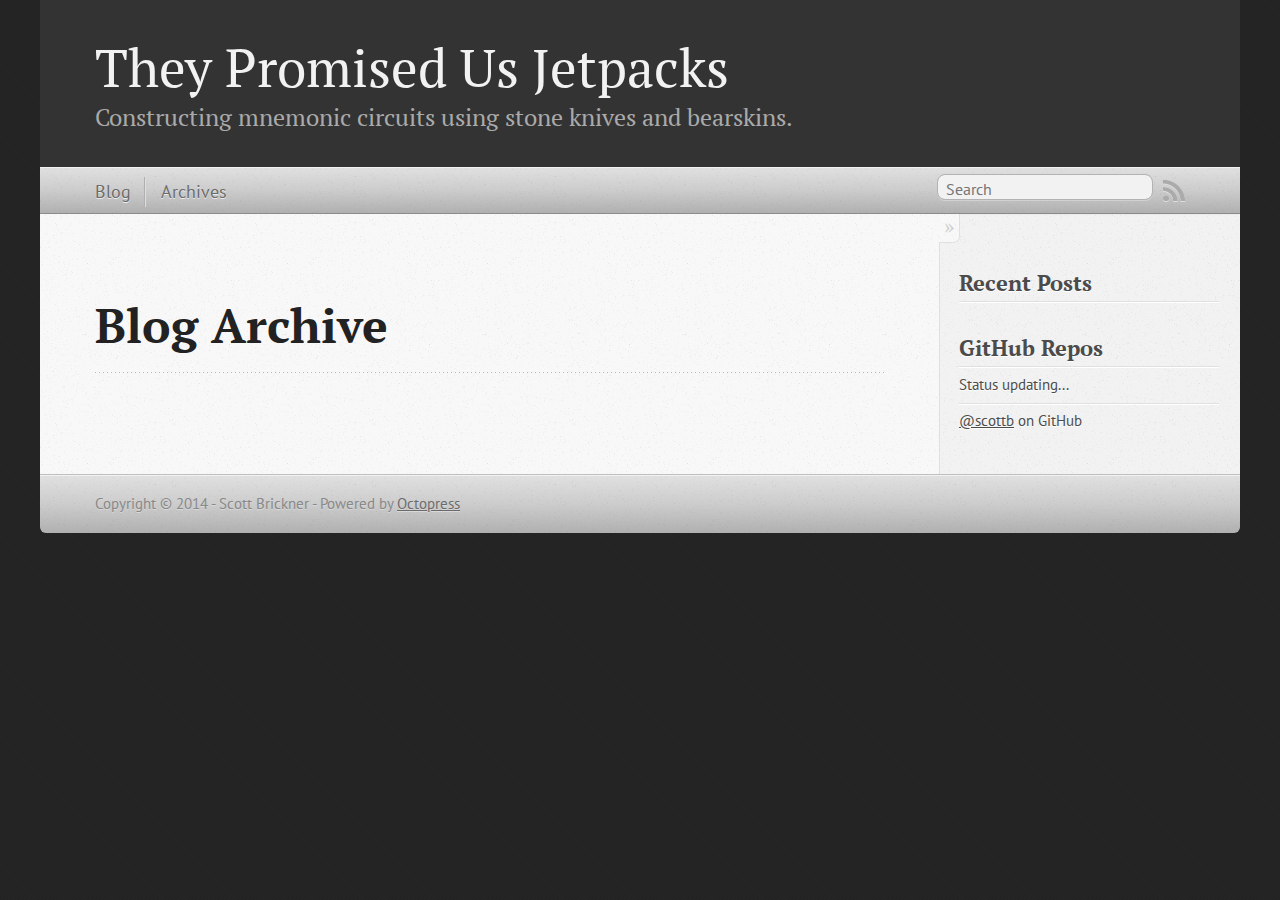
==== blog/archives/index.html @ c10ce5cc "Site updated at 2014-03-23 20:40:58 UTC" ====
<!DOCTYPE html>
<!--[if IEMobile 7 ]><html class="no-js iem7"><![endif]-->
<!--[if lt IE 9]><html class="no-js lte-ie8"><![endif]-->
<!--[if (gt IE 8)|(gt IEMobile 7)|!(IEMobile)|!(IE)]><!--><html class="no-js" lang="en"><!--<![endif]-->
<head>
  <meta charset="utf-8">
  <title>Blog Archive - They Promised Us Jetpacks</title>
  <meta name="author" content="Scott Brickner">

  
  <meta name="description" content="Blog Archive Recent Posts GitHub Repos Status updating... @scottb on GitHub $(document).ready(function(){ if (!window.jXHR){ var jxhr = document. &hellip;">
  

  <!-- http://t.co/dKP3o1e -->
  <meta name="HandheldFriendly" content="True">
  <meta name="MobileOptimized" content="320">
  <meta name="viewport" content="width=device-width, initial-scale=1">

  
  <link rel="canonical" href="http://scottb.github.io/blog/archives">
  <link href="/favicon.png" rel="icon">
  <link href="/stylesheets/screen.css" media="screen, projection" rel="stylesheet" type="text/css">
  <link href="/atom.xml" rel="alternate" title="They Promised Us Jetpacks" type="application/atom+xml">
  <script src="/javascripts/modernizr-2.0.js"></script>
  <script src="//ajax.googleapis.com/ajax/libs/jquery/1.9.1/jquery.min.js"></script>
  <script>!window.jQuery && document.write(unescape('%3Cscript src="./javascripts/libs/jquery.min.js"%3E%3C/script%3E'))</script>
  <script src="/javascripts/octopress.js" type="text/javascript"></script>
  <!--Fonts from Google"s Web font directory at http://google.com/webfonts -->
<link href="//fonts.googleapis.com/css?family=PT+Serif:regular,italic,bold,bolditalic" rel="stylesheet" type="text/css">
<link href="//fonts.googleapis.com/css?family=PT+Sans:regular,italic,bold,bolditalic" rel="stylesheet" type="text/css">

  

</head>

<body   >
  <header role="banner"><hgroup>
  <h1><a href="/">They Promised Us Jetpacks</a></h1>
  
    <h2>Constructing mnemonic circuits using stone knives and bearskins.</h2>
  
</hgroup>

</header>
  <nav role="navigation"><ul class="subscription" data-subscription="rss">
  <li><a href="/atom.xml" rel="subscribe-rss" title="subscribe via RSS">RSS</a></li>
  
</ul>
  
<form action="https://www.google.com/search" method="get">
  <fieldset role="search">
    <input type="hidden" name="q" value="site:scottb.github.io" />
    <input class="search" type="text" name="q" results="0" placeholder="Search"/>
  </fieldset>
</form>
  
<ul class="main-navigation">
  <li><a href="/">Blog</a></li>
  <li><a href="/blog/archives">Archives</a></li>
</ul>

</nav>
  <div id="main">
    <div id="content">
      <div>
<article role="article">
  
  <header>
    <h1 class="entry-title">Blog Archive</h1>
    
  </header>
  
  <div id="blog-archives">

</div>

  
</article>

</div>

<aside class="sidebar">
  
    <section>
  <h1>Recent Posts</h1>
  <ul id="recent_posts">
    
  </ul>
</section>

<section>
  <h1>GitHub Repos</h1>
  <ul id="gh_repos">
    <li class="loading">Status updating...</li>
  </ul>
  
  <a href="https://github.com/scottb">@scottb</a> on GitHub
  
  <script type="text/javascript">
    $(document).ready(function(){
        if (!window.jXHR){
            var jxhr = document.createElement('script');
            jxhr.type = 'text/javascript';
            jxhr.src = '/javascripts/libs/jXHR.js';
            var s = document.getElementsByTagName('script')[0];
            s.parentNode.insertBefore(jxhr, s);
        }

        github.showRepos({
            user: 'scottb',
            count: 0,
            skip_forks: true,
            target: '#gh_repos'
        });
    });
  </script>
  <script src="/javascripts/github.js" type="text/javascript"> </script>
</section>





  
</aside>


    </div>
  </div>
  <footer role="contentinfo"><p>
  Copyright &copy; 2014 - Scott Brickner -
  <span class="credit">Powered by <a href="http://octopress.org">Octopress</a></span>
</p>

</footer>
  







  <script type="text/javascript">
    (function(){
      var twitterWidgets = document.createElement('script');
      twitterWidgets.type = 'text/javascript';
      twitterWidgets.async = true;
      twitterWidgets.src = '//platform.twitter.com/widgets.js';
      document.getElementsByTagName('head')[0].appendChild(twitterWidgets);
    })();
  </script>





</body>
</html>
---- stylesheets/screen.css ----
html,body,div,span,applet,object,iframe,h1,h2,h3,h4,h5,h6,p,blockquote,pre,a,abbr,acronym,address,big,cite,code,del,dfn,em,img,ins,kbd,q,s,samp,small,strike,strong,sub,sup,tt,var,b,u,i,center,dl,dt,dd,ol,ul,li,fieldset,form,label,legend,table,caption,tbody,tfoot,thead,tr,th,td,article,aside,canvas,details,embed,figure,figcaption,footer,header,hgroup,menu,nav,output,ruby,section,summary,time,mark,audio,video{margin:0;padding:0;border:0;font:inherit;font-size:100%;vertical-align:baseline}html{line-height:1}ol,ul{list-style:none}table{border-collapse:collapse;border-spacing:0}caption,th,td{text-align:left;font-weight:normal;vertical-align:middle}q,blockquote{quotes:none}q:before,q:after,blockquote:before,blockquote:after{content:"";content:none}a img{border:none}article,aside,details,figcaption,figure,footer,header,hgroup,menu,nav,section,summary{display:block}a{color:#1863a1}a:visited{color:#751590}a:focus{color:#0181eb}a:hover{color:#0181eb}a:active{color:#01579f}aside.sidebar a{color:#222}aside.sidebar a:focus{color:#0181eb}aside.sidebar a:hover{color:#0181eb}aside.sidebar a:active{color:#01579f}a{-webkit-transition:color 0.3s;-moz-transition:color 0.3s;-o-transition:color 0.3s;transition:color 0.3s}html{background:#252525 url('/images/line-tile.png?1395606195') top left}body>div{background:#f2f2f2 url('/images/noise.png?1395606195') top left;border-bottom:1px solid #bfbfbf}body>div>div{background:#f8f8f8 url('/images/noise.png?1395606195') top left;border-right:1px solid #e0e0e0}.heading,body>header h1,h1,h2,h3,h4,h5,h6{font-family:"PT Serif","Georgia","Helvetica Neue",Arial,sans-serif}.sans,body>header h2,article header p.meta,article>footer,#content .blog-index footer,html .gist .gist-file .gist-meta,#blog-archives a.category,#blog-archives time,aside.sidebar section,body>footer{font-family:"PT Sans","Helvetica Neue",Arial,sans-serif}.serif,body,#content .blog-index a[rel=full-article]{font-family:"PT Serif",Georgia,Times,"Times New Roman",serif}.mono,pre,code,tt,p code,li code{font-family:Menlo,Monaco,"Andale Mono","lucida console","Courier New",monospace}body>header h1{font-size:2.2em;font-family:"PT Serif","Georgia","Helvetica Neue",Arial,sans-serif;font-weight:normal;line-height:1.2em;margin-bottom:0.6667em}body>header h2{font-family:"PT Serif","Georgia","Helvetica Neue",Arial,sans-serif}body{line-height:1.5em;color:#222}h1{font-size:2.2em;line-height:1.2em}@media only screen and (min-width: 992px){body{font-size:1.15em}h1{font-size:2.6em;line-height:1.2em}}h1,h2,h3,h4,h5,h6{text-rendering:optimizelegibility;margin-bottom:1em;font-weight:bold}h2,section h1{font-size:1.5em}h3,section h2,section section h1{font-size:1.3em}h4,section h3,section section h2,section section section h1{font-size:1em}h5,section h4,section section h3{font-size:.9em}h6,section h5,section section h4,section section section h3{font-size:.8em}p,article blockquote,ul,ol{margin-bottom:1.5em}ul{list-style-type:disc}ul ul{list-style-type:circle;margin-bottom:0px}ul ul ul{list-style-type:square;margin-bottom:0px}ol{list-style-type:decimal}ol ol{list-style-type:lower-alpha;margin-bottom:0px}ol ol ol{list-style-type:lower-roman;margin-bottom:0px}ul,ul ul,ul ol,ol,ol ul,ol ol{margin-left:1.3em}ul ul,ul ol,ol ul,ol ol{margin-bottom:0em}strong{font-weight:bold}em{font-style:italic}sup,sub{font-size:0.75em;position:relative;display:inline-block;padding:0 .2em;line-height:.8em}sup{top:-.5em}sub{bottom:-.5em}a[rev='footnote']{font-size:.75em;padding:0 .3em;line-height:1}q{font-style:italic}q:before{content:"\201C"}q:after{content:"\201D"}em,dfn{font-style:italic}strong,dfn{font-weight:bold}del,s{text-decoration:line-through}abbr,acronym{border-bottom:1px dotted;cursor:help}hr{margin-bottom:0.2em}small{font-size:.8em}big{font-size:1.2em}article blockquote{font-style:italic;position:relative;font-size:1.2em;line-height:1.5em;padding-left:1em;border-left:4px solid rgba(170,170,170,0.5)}article blockquote cite{font-style:italic}article blockquote cite a{color:#aaa !important;word-wrap:break-word}article blockquote cite:before{content:'\2014';padding-right:.3em;padding-left:.3em;color:#aaa}@media only screen and (min-width: 992px){article blockquote{padding-left:1.5em;border-left-width:4px}}.pullquote-right:before,.pullquote-left:before{padding:0;border:none;content:attr(data-pullquote);float:right;width:45%;margin:.5em 0 1em 1.5em;position:relative;top:7px;font-size:1.4em;line-height:1.45em}.pullquote-left:before{float:left;margin:.5em 1.5em 1em 0}.force-wrap,article a,aside.sidebar a{white-space:-moz-pre-wrap;white-space:-pre-wrap;white-space:-o-pre-wrap;white-space:pre-wrap;word-wrap:break-word}.group,body>header,body>nav,body>footer,body #content>article,body #content>div>article,body #content>div>section,body div.pagination,aside.sidebar,#main,#content,.sidebar{*zoom:1}.group:after,body>header:after,body>nav:after,body>footer:after,body #content>article:after,body #content>div>section:after,body div.pagination:after,#main:after,#content:after,.sidebar:after{content:"";display:table;clear:both}body{-webkit-text-size-adjust:none;max-width:1200px;position:relative;margin:0 auto}body>header,body>nav,body>footer,body #content>article,body #content>div>article,body #content>div>section{padding-left:18px;padding-right:18px}@media only screen and (min-width: 480px){body>header,body>nav,body>footer,body #content>article,body #content>div>article,body #content>div>section{padding-left:25px;padding-right:25px}}@media only screen and (min-width: 768px){body>header,body>nav,body>footer,body #content>article,body #content>div>article,body #content>div>section{padding-left:35px;padding-right:35px}}@media only screen and (min-width: 992px){body>header,body>nav,body>footer,body #content>article,body #content>div>article,body #content>div>section{padding-left:55px;padding-right:55px}}body div.pagination{margin-left:18px;margin-right:18px}@media only screen and (min-width: 480px){body div.pagination{margin-left:25px;margin-right:25px}}@media only screen and (min-width: 768px){body div.pagination{margin-left:35px;margin-right:35px}}@media only screen and (min-width: 992px){body div.pagination{margin-left:55px;margin-right:55px}}body>header{font-size:1em;padding-top:1.5em;padding-bottom:1.5em}#content{overflow:hidden}#content>div,#content>article{width:100%}aside.sidebar{float:none;padding:0 18px 1px;background-color:#f7f7f7;border-top:1px solid #e0e0e0}.flex-content,article img,article video,article .flash-video,aside.sidebar img{max-width:100%;height:auto}.basic-alignment.left,article img.left,article video.left,article .left.flash-video,aside.sidebar img.left{float:left;margin-right:1.5em}.basic-alignment.right,article img.right,article video.right,article .right.flash-video,aside.sidebar img.right{float:right;margin-left:1.5em}.basic-alignment.center,article img.center,article video.center,article .center.flash-video,aside.sidebar img.center{display:block;margin:0 auto 1.5em}.basic-alignment.left,article img.left,article video.left,article .left.flash-video,aside.sidebar img.left,.basic-alignment.right,article img.right,article video.right,article .right.flash-video,aside.sidebar img.right{margin-bottom:.8em}.toggle-sidebar,.no-sidebar .toggle-sidebar{display:none}@media only screen and (min-width: 750px){body.sidebar-footer aside.sidebar{float:none;width:auto;clear:left;margin:0;padding:0 35px 1px;background-color:#f7f7f7;border-top:1px solid #eaeaea}body.sidebar-footer aside.sidebar section.odd,body.sidebar-footer aside.sidebar section.even{float:left;width:48%}body.sidebar-footer aside.sidebar section.odd{margin-left:0}body.sidebar-footer aside.sidebar section.even{margin-left:4%}body.sidebar-footer aside.sidebar.thirds section{width:30%;margin-left:5%}body.sidebar-footer aside.sidebar.thirds section.first{margin-left:0;clear:both}}body.sidebar-footer #content{margin-right:0px}body.sidebar-footer .toggle-sidebar{display:none}@media only screen and (min-width: 550px){body>header{font-size:1em}}@media only screen and (min-width: 750px){aside.sidebar{float:none;width:auto;clear:left;margin:0;padding:0 35px 1px;background-color:#f7f7f7;border-top:1px solid #eaeaea}aside.sidebar section.odd,aside.sidebar section.even{float:left;width:48%}aside.sidebar section.odd{margin-left:0}aside.sidebar section.even{margin-left:4%}aside.sidebar.thirds section{width:30%;margin-left:5%}aside.sidebar.thirds section.first{margin-left:0;clear:both}}@media only screen and (min-width: 768px){body{-webkit-text-size-adjust:auto}body>header{font-size:1.2em}#main{padding:0;margin:0 auto}#content{overflow:visible;margin-right:240px;position:relative}.no-sidebar #content{margin-right:0;border-right:0}.collapse-sidebar #content{margin-right:20px}#content>div,#content>article{padding-top:17.5px;padding-bottom:17.5px;float:left}aside.sidebar{width:210px;padding:0 15px 15px;background:none;clear:none;float:left;margin:0 -100% 0 0}aside.sidebar section{width:auto;margin-left:0}aside.sidebar section.odd,aside.sidebar section.even{float:none;width:auto;margin-left:0}.collapse-sidebar aside.sidebar{float:none;width:auto;clear:left;margin:0;padding:0 35px 1px;background-color:#f7f7f7;border-top:1px solid #eaeaea}.collapse-sidebar aside.sidebar section.odd,.collapse-sidebar aside.sidebar section.even{float:left;width:48%}.collapse-sidebar aside.sidebar section.odd{margin-left:0}.collapse-sidebar aside.sidebar section.even{margin-left:4%}.collapse-sidebar aside.sidebar.thirds section{width:30%;margin-left:5%}.collapse-sidebar aside.sidebar.thirds section.first{margin-left:0;clear:both}}@media only screen and (min-width: 992px){body>header{font-size:1.3em}#content{margin-right:300px}#content>div,#content>article{padding-top:27.5px;padding-bottom:27.5px}aside.sidebar{width:260px;padding:1.2em 20px 20px}.collapse-sidebar aside.sidebar{padding-left:55px;padding-right:55px}}@media only screen and (min-width: 768px){ul,ol{margin-left:0}}body>header{background:#333}body>header h1{display:inline-block;margin:0}body>header h1 a,body>header h1 a:visited,body>header h1 a:hover{color:#f2f2f2;text-decoration:none}body>header h2{margin:.2em 0 0;font-size:1em;color:#aaa;font-weight:normal}body>nav{position:relative;background-color:#ccc;background:url('/images/noise.png?1395606195'),-webkit-gradient(linear, 50% 0%, 50% 100%, color-stop(0%, #e0e0e0), color-stop(50%, #cccccc), color-stop(100%, #b0b0b0));background:url('/images/noise.png?1395606195'),-webkit-linear-gradient(#e0e0e0,#cccccc,#b0b0b0);background:url('/images/noise.png?1395606195'),-moz-linear-gradient(#e0e0e0,#cccccc,#b0b0b0);background:url('/images/noise.png?1395606195'),-o-linear-gradient(#e0e0e0,#cccccc,#b0b0b0);background:url('/images/noise.png?1395606195'),linear-gradient(#e0e0e0,#cccccc,#b0b0b0);border-top:1px solid #f2f2f2;border-bottom:1px solid #8c8c8c;padding-top:.35em;padding-bottom:.35em}body>nav form{-webkit-background-clip:padding;-moz-background-clip:padding;background-clip:padding-box;margin:0;padding:0}body>nav form .search{padding:.3em .5em 0;font-size:.85em;font-family:"PT Sans","Helvetica Neue",Arial,sans-serif;line-height:1.1em;width:95%;-webkit-border-radius:0.5em;-moz-border-radius:0.5em;-ms-border-radius:0.5em;-o-border-radius:0.5em;border-radius:0.5em;-webkit-background-clip:padding;-moz-background-clip:padding;background-clip:padding-box;-webkit-box-shadow:#d1d1d1 0 1px;-moz-box-shadow:#d1d1d1 0 1px;box-shadow:#d1d1d1 0 1px;background-color:#f2f2f2;border:1px solid #b3b3b3;color:#888}body>nav form .search:focus{color:#444;border-color:#80b1df;-webkit-box-shadow:#80b1df 0 0 4px,#80b1df 0 0 3px inset;-moz-box-shadow:#80b1df 0 0 4px,#80b1df 0 0 3px inset;box-shadow:#80b1df 0 0 4px,#80b1df 0 0 3px inset;background-color:#fff;outline:none}body>nav fieldset[role=search]{float:right;width:48%}body>nav fieldset.mobile-nav{float:left;width:48%}body>nav fieldset.mobile-nav select{width:100%;font-size:.8em;border:1px solid #888}body>nav ul{display:none}@media only screen and (min-width: 550px){body>nav{font-size:.9em}body>nav ul{margin:0;padding:0;border:0;overflow:hidden;*zoom:1;float:left;display:block;padding-top:.15em}body>nav ul li{list-style-image:none;list-style-type:none;margin-left:0;white-space:nowrap;display:inline;float:left;padding-left:0;padding-right:0}body>nav ul li:first-child,body>nav ul li.first{padding-left:0}body>nav ul li:last-child{padding-right:0}body>nav ul li.last{padding-right:0}body>nav ul.subscription{margin-left:.8em;float:right}body>nav ul.subscription li:last-child a{padding-right:0}body>nav ul li{margin:0}body>nav a{color:#6b6b6b;font-family:"PT Sans","Helvetica Neue",Arial,sans-serif;text-shadow:#ebebeb 0 1px;float:left;text-decoration:none;font-size:1.1em;padding:.1em 0;line-height:1.5em}body>nav a:visited{color:#6b6b6b}body>nav a:hover{color:#2b2b2b}body>nav li+li{border-left:1px solid #b0b0b0;margin-left:.8em}body>nav li+li a{padding-left:.8em;border-left:1px solid #dedede}body>nav form{float:right;text-align:left;padding-left:.8em;width:175px}body>nav form .search{width:93%;font-size:.95em;line-height:1.2em}body>nav ul[data-subscription$=email]+form{width:97px}body>nav ul[data-subscription$=email]+form .search{width:91%}body>nav fieldset.mobile-nav{display:none}body>nav fieldset[role=search]{width:99%}}@media only screen and (min-width: 992px){body>nav form{width:215px}body>nav ul[data-subscription$=email]+form{width:147px}}.no-placeholder body>nav .search{background:#f2f2f2 url('/images/search.png?1395606195') 0.3em 0.25em no-repeat;text-indent:1.3em}@media only screen and (min-width: 550px){.maskImage body>nav ul[data-subscription$=email]+form{width:123px}}@media only screen and (min-width: 992px){.maskImage body>nav ul[data-subscription$=email]+form{width:173px}}.maskImage ul.subscription{position:relative;top:.2em}.maskImage ul.subscription li,.maskImage ul.subscription a{border:0;padding:0}.maskImage a[rel=subscribe-rss]{position:relative;top:0px;text-indent:-999999em;background-color:#dedede;border:0;padding:0}.maskImage a[rel=subscribe-rss],.maskImage a[rel=subscribe-rss]:after{-webkit-mask-image:url('/images/rss.png?1395606195');-moz-mask-image:url('/images/rss.png?1395606195');-ms-mask-image:url('/images/rss.png?1395606195');-o-mask-image:url('/images/rss.png?1395606195');mask-image:url('/images/rss.png?1395606195');-webkit-mask-repeat:no-repeat;-moz-mask-repeat:no-repeat;-ms-mask-repeat:no-repeat;-o-mask-repeat:no-repeat;mask-repeat:no-repeat;width:22px;height:22px}.maskImage a[rel=subscribe-rss]:after{content:"";position:absolute;top:-1px;left:0;background-color:#ababab}.maskImage a[rel=subscribe-rss]:hover:after{background-color:#9e9e9e}.maskImage a[rel=subscribe-email]{position:relative;top:0px;text-indent:-999999em;background-color:#dedede;border:0;padding:0}.maskImage a[rel=subscribe-email],.maskImage a[rel=subscribe-email]:after{-webkit-mask-image:url('/images/email.png?1395606195');-moz-mask-image:url('/images/email.png?1395606195');-ms-mask-image:url('/images/email.png?1395606195');-o-mask-image:url('/images/email.png?1395606195');mask-image:url('/images/email.png?1395606195');-webkit-mask-repeat:no-repeat;-moz-mask-repeat:no-repeat;-ms-mask-repeat:no-repeat;-o-mask-repeat:no-repeat;mask-repeat:no-repeat;width:28px;height:22px}.maskImage a[rel=subscribe-email]:after{content:"";position:absolute;top:-1px;left:0;background-color:#ababab}.maskImage a[rel=subscribe-email]:hover:after{background-color:#9e9e9e}article{padding-top:1em}article header{position:relative;padding-top:2em;padding-bottom:1em;margin-bottom:1em;background:url('[data-uri]') bottom left repeat-x}article header h1{margin:0}article header h1 a{text-decoration:none}article header h1 a:hover{text-decoration:underline}article header p{font-size:.9em;color:#aaa;margin:0}article header p.meta{text-transform:uppercase;position:absolute;top:0}@media only screen and (min-width: 768px){article header{margin-bottom:1.5em;padding-bottom:1em;background:url('[data-uri]') bottom left repeat-x}}article h2{padding-top:0.8em;background:url('[data-uri]') top left repeat-x}.entry-content article h2:first-child,article header+h2{padding-top:0}article h2:first-child,article header+h2{background:none}article .feature{padding-top:.5em;margin-bottom:1em;padding-bottom:1em;background:url('[data-uri]') bottom left repeat-x;font-size:2.0em;font-style:italic;line-height:1.3em}article img,article video,article .flash-video{-webkit-border-radius:0.3em;-moz-border-radius:0.3em;-ms-border-radius:0.3em;-o-border-radius:0.3em;border-radius:0.3em;-webkit-box-shadow:rgba(0,0,0,0.15) 0 1px 4px;-moz-box-shadow:rgba(0,0,0,0.15) 0 1px 4px;box-shadow:rgba(0,0,0,0.15) 0 1px 4px;-webkit-box-sizing:border-box;-moz-box-sizing:border-box;box-sizing:border-box;border:#fff 0.5em solid}article video,article .flash-video{margin:0 auto 1.5em}article video{display:block;width:100%}article .flash-video>div{position:relative;display:block;padding-bottom:56.25%;padding-top:1px;height:0;overflow:hidden}article .flash-video>div iframe,article .flash-video>div object,article .flash-video>div embed{position:absolute;top:0;left:0;width:100%;height:100%}article>footer{padding-bottom:2.5em;margin-top:2em}article>footer p.meta{margin-bottom:.8em;font-size:.85em;clear:both;overflow:hidden}.blog-index article+article{background:url('[data-uri]') top left repeat-x}#content .blog-index{padding-top:0;padding-bottom:0}#content .blog-index article{padding-top:2em}#content .blog-index article header{background:none;padding-bottom:0}#content .blog-index article h1{font-size:2.2em}#content .blog-index article h1 a{color:inherit}#content .blog-index article h1 a:hover{color:#0181eb}#content .blog-index a[rel=full-article]{background:#ebebeb;display:inline-block;padding:.4em .8em;margin-right:.5em;text-decoration:none;color:#666;-webkit-transition:background-color 0.5s;-moz-transition:background-color 0.5s;-o-transition:background-color 0.5s;transition:background-color 0.5s}#content .blog-index a[rel=full-article]:hover{background:#0181eb;text-shadow:none;color:#f8f8f8}#content .blog-index footer{margin-top:1em}.separator,article>footer .byline+time:before,article>footer time+time:before,article>footer .comments:before,article>footer .byline ~ .categories:before{content:"\2022 ";padding:0 .4em 0 .2em;display:inline-block}#content div.pagination{text-align:center;font-size:.95em;position:relative;background:url('[data-uri]') top left repeat-x;padding-top:1.5em;padding-bottom:1.5em}#content div.pagination a{text-decoration:none;color:#aaa}#content div.pagination a.prev{position:absolute;left:0}#content div.pagination a.next{position:absolute;right:0}#content div.pagination a:hover{color:#0181eb}#content div.pagination a[href*=archive]:before,#content div.pagination a[href*=archive]:after{content:'\2014';padding:0 .3em}p.meta+.sharing{padding-top:1em;padding-left:0;background:url('[data-uri]') top left repeat-x}#fb-root{display:none}.highlight,html .gist .gist-file .gist-syntax .gist-highlight{border:1px solid #05232b !important}.highlight table td.code,html .gist .gist-file .gist-syntax .gist-highlight table td.code{width:100%}.highlight .line-numbers,html .gist .gist-file .gist-syntax .highlight .line_numbers{text-align:right;font-size:13px;line-height:1.45em;background:#073642 url('/images/noise.png?1395606195') top left !important;border-right:1px solid #00232c !important;-webkit-box-shadow:#083e4b -1px 0 inset;-moz-box-shadow:#083e4b -1px 0 inset;box-shadow:#083e4b -1px 0 inset;text-shadow:#021014 0 -1px;padding:.8em !important;-webkit-border-radius:0;-moz-border-radius:0;-ms-border-radius:0;-o-border-radius:0;border-radius:0}.highlight .line-numbers span,html .gist .gist-file .gist-syntax .highlight .line_numbers span{color:#586e75 !important}figure.code,.gist-file,pre{-webkit-box-shadow:rgba(0,0,0,0.06) 0 0 10px;-moz-box-shadow:rgba(0,0,0,0.06) 0 0 10px;box-shadow:rgba(0,0,0,0.06) 0 0 10px}figure.code .highlight pre,.gist-file .highlight pre,pre .highlight pre{-webkit-box-shadow:none;-moz-box-shadow:none;box-shadow:none}.gist .highlight *::-moz-selection,figure.code .highlight *::-moz-selection{background:#386774;color:inherit;text-shadow:#002b36 0 1px}.gist .highlight *::-webkit-selection,figure.code .highlight *::-webkit-selection{background:#386774;color:inherit;text-shadow:#002b36 0 1px}.gist .highlight *::selection,figure.code .highlight *::selection{background:#386774;color:inherit;text-shadow:#002b36 0 1px}html .gist .gist-file{margin-bottom:1.8em;position:relative;border:none;padding-top:26px !important}html .gist .gist-file .highlight{margin-bottom:0}html .gist .gist-file .gist-syntax{border-bottom:0 !important;background:none !important}html .gist .gist-file .gist-syntax .gist-highlight{background:#002b36 !important}html .gist .gist-file .gist-syntax .highlight pre{padding:0}html .gist .gist-file .gist-meta{padding:.6em 0.8em;border:1px solid #083e4b !important;color:#586e75;font-size:.7em !important;background:#073642 url('/images/noise.png?1395606195') top left;line-height:1.5em}html .gist .gist-file .gist-meta a{color:#75878b !important;text-decoration:none}html .gist .gist-file .gist-meta a:hover{text-decoration:underline}html .gist .gist-file .gist-meta a:hover{color:#93a1a1 !important}html .gist .gist-file .gist-meta a[href*='#file']{position:absolute;top:0;left:0;right:-10px;color:#474747 !important}html .gist .gist-file .gist-meta a[href*='#file']:hover{color:#1863a1 !important}html .gist .gist-file .gist-meta a[href*=raw]{top:.4em}pre{background:#002b36 url('/images/noise.png?1395606195') top left;-webkit-border-radius:0.4em;-moz-border-radius:0.4em;-ms-border-radius:0.4em;-o-border-radius:0.4em;border-radius:0.4em;border:1px solid #05232b;line-height:1.45em;font-size:13px;margin-bottom:2.1em;padding:.8em 1em;color:#93a1a1;overflow:auto}h3.filename+pre{-moz-border-radius-topleft:0px;-webkit-border-top-left-radius:0px;border-top-left-radius:0px;-moz-border-radius-topright:0px;-webkit-border-top-right-radius:0px;border-top-right-radius:0px}p code,li code{display:inline-block;white-space:no-wrap;background:#fff;font-size:.8em;line-height:1.5em;color:#555;border:1px solid #ddd;-webkit-border-radius:0.4em;-moz-border-radius:0.4em;-ms-border-radius:0.4em;-o-border-radius:0.4em;border-radius:0.4em;padding:0 .3em;margin:-1px 0}p pre code,li pre code{font-size:1em !important;background:none;border:none}.pre-code,html .gist .gist-file .gist-syntax .highlight pre,.highlight code{font-family:Menlo,Monaco,"Andale Mono","lucida console","Courier New",monospace !important;overflow:scroll;overflow-y:hidden;display:block;padding:.8em;overflow-x:auto;line-height:1.45em;background:#002b36 url('/images/noise.png?1395606195') top left !important;color:#93a1a1 !important}.pre-code span,html .gist .gist-file .gist-syntax .highlight pre span,.highlight code span{color:#93a1a1 !important}.pre-code span,html .gist .gist-file .gist-syntax .highlight pre span,.highlight code span{font-style:normal !important;font-weight:normal !important}.pre-code .c,html .gist .gist-file .gist-syntax .highlight pre .c,.highlight code .c{color:#586e75 !important;font-style:italic !important}.pre-code .cm,html .gist .gist-file .gist-syntax .highlight pre .cm,.highlight code .cm{color:#586e75 !important;font-style:italic !important}.pre-code .cp,html .gist .gist-file .gist-syntax .highlight pre .cp,.highlight code .cp{color:#586e75 !important;font-style:italic !important}.pre-code .c1,html .gist .gist-file .gist-syntax .highlight pre .c1,.highlight code .c1{color:#586e75 !important;font-style:italic !important}.pre-code .cs,html .gist .gist-file .gist-syntax .highlight pre .cs,.highlight code .cs{color:#586e75 !important;font-weight:bold !important;font-style:italic !important}.pre-code .err,html .gist .gist-file .gist-syntax .highlight pre .err,.highlight code .err{color:#dc322f !important;background:none !important}.pre-code .k,html .gist .gist-file .gist-syntax .highlight pre .k,.highlight code .k{color:#cb4b16 !important}.pre-code .o,html .gist .gist-file .gist-syntax .highlight pre .o,.highlight code .o{color:#93a1a1 !important;font-weight:bold !important}.pre-code .p,html .gist .gist-file .gist-syntax .highlight pre .p,.highlight code .p{color:#93a1a1 !important}.pre-code .ow,html .gist .gist-file .gist-syntax .highlight pre .ow,.highlight code .ow{color:#2aa198 !important;font-weight:bold !important}.pre-code .gd,html .gist .gist-file .gist-syntax .highlight pre .gd,.highlight code .gd{color:#93a1a1 !important;background-color:#372c34 !important;display:inline-block}.pre-code .gd .x,html .gist .gist-file .gist-syntax .highlight pre .gd .x,.highlight code .gd .x{color:#93a1a1 !important;background-color:#4d2d33 !important;display:inline-block}.pre-code .ge,html .gist .gist-file .gist-syntax .highlight pre .ge,.highlight code .ge{color:#93a1a1 !important;font-style:italic !important}.pre-code .gh,html .gist .gist-file .gist-syntax .highlight pre .gh,.highlight code .gh{color:#586e75 !important}.pre-code .gi,html .gist .gist-file .gist-syntax .highlight pre .gi,.highlight code .gi{color:#93a1a1 !important;background-color:#1a412b !important;display:inline-block}.pre-code .gi .x,html .gist .gist-file .gist-syntax .highlight pre .gi .x,.highlight code .gi .x{color:#93a1a1 !important;background-color:#355720 !important;display:inline-block}.pre-code .gs,html .gist .gist-file .gist-syntax .highlight pre .gs,.highlight code .gs{color:#93a1a1 !important;font-weight:bold !important}.pre-code .gu,html .gist .gist-file .gist-syntax .highlight pre .gu,.highlight code .gu{color:#6c71c4 !important}.pre-code .kc,html .gist .gist-file .gist-syntax .highlight pre .kc,.highlight code .kc{color:#859900 !important;font-weight:bold !important}.pre-code .kd,html .gist .gist-file .gist-syntax .highlight pre .kd,.highlight code .kd{color:#268bd2 !important}.pre-code .kp,html .gist .gist-file .gist-syntax .highlight pre .kp,.highlight code .kp{color:#cb4b16 !important;font-weight:bold !important}.pre-code .kr,html .gist .gist-file .gist-syntax .highlight pre .kr,.highlight code .kr{color:#d33682 !important;font-weight:bold !important}.pre-code .kt,html .gist .gist-file .gist-syntax .highlight pre .kt,.highlight code .kt{color:#2aa198 !important}.pre-code .n,html .gist .gist-file .gist-syntax .highlight pre .n,.highlight code .n{color:#268bd2 !important}.pre-code .na,html .gist .gist-file .gist-syntax .highlight pre .na,.highlight code .na{color:#268bd2 !important}.pre-code .nb,html .gist .gist-file .gist-syntax .highlight pre .nb,.highlight code .nb{color:#859900 !important}.pre-code .nc,html .gist .gist-file .gist-syntax .highlight pre .nc,.highlight code .nc{color:#d33682 !important}.pre-code .no,html .gist .gist-file .gist-syntax .highlight pre .no,.highlight code .no{color:#b58900 !important}.pre-code .nl,html .gist .gist-file .gist-syntax .highlight pre .nl,.highlight code .nl{color:#859900 !important}.pre-code .ne,html .gist .gist-file .gist-syntax .highlight pre .ne,.highlight code .ne{color:#268bd2 !important;font-weight:bold !important}.pre-code .nf,html .gist .gist-file .gist-syntax .highlight pre .nf,.highlight code .nf{color:#268bd2 !important;font-weight:bold !important}.pre-code .nn,html .gist .gist-file .gist-syntax .highlight pre .nn,.highlight code .nn{color:#b58900 !important}.pre-code .nt,html .gist .gist-file .gist-syntax .highlight pre .nt,.highlight code .nt{color:#268bd2 !important;font-weight:bold !important}.pre-code .nx,html .gist .gist-file .gist-syntax .highlight pre .nx,.highlight code .nx{color:#b58900 !important}.pre-code .vg,html .gist .gist-file .gist-syntax .highlight pre .vg,.highlight code .vg{color:#268bd2 !important}.pre-code .vi,html .gist .gist-file .gist-syntax .highlight pre .vi,.highlight code .vi{color:#268bd2 !important}.pre-code .nv,html .gist .gist-file .gist-syntax .highlight pre .nv,.highlight code .nv{color:#268bd2 !important}.pre-code .mf,html .gist .gist-file .gist-syntax .highlight pre .mf,.highlight code .mf{color:#2aa198 !important}.pre-code .m,html .gist .gist-file .gist-syntax .highlight pre .m,.highlight code .m{color:#2aa198 !important}.pre-code .mh,html .gist .gist-file .gist-syntax .highlight pre .mh,.highlight code .mh{color:#2aa198 !important}.pre-code .mi,html .gist .gist-file .gist-syntax .highlight pre .mi,.highlight code .mi{color:#2aa198 !important}.pre-code .s,html .gist .gist-file .gist-syntax .highlight pre .s,.highlight code .s{color:#2aa198 !important}.pre-code .sd,html .gist .gist-file .gist-syntax .highlight pre .sd,.highlight code .sd{color:#2aa198 !important}.pre-code .s2,html .gist .gist-file .gist-syntax .highlight pre .s2,.highlight code .s2{color:#2aa198 !important}.pre-code .se,html .gist .gist-file .gist-syntax .highlight pre .se,.highlight code .se{color:#dc322f !important}.pre-code .si,html .gist .gist-file .gist-syntax .highlight pre .si,.highlight code .si{color:#268bd2 !important}.pre-code .sr,html .gist .gist-file .gist-syntax .highlight pre .sr,.highlight code .sr{color:#2aa198 !important}.pre-code .s1,html .gist .gist-file .gist-syntax .highlight pre .s1,.highlight code .s1{color:#2aa198 !important}.pre-code div .gd,html .gist .gist-file .gist-syntax .highlight pre div .gd,.highlight code div .gd,.pre-code div .gd .x,html .gist .gist-file .gist-syntax .highlight pre div .gd .x,.highlight code div .gd .x,.pre-code div .gi,html .gist .gist-file .gist-syntax .highlight pre div .gi,.highlight code div .gi,.pre-code div .gi .x,html .gist .gist-file .gist-syntax .highlight pre div .gi .x,.highlight code div .gi .x{display:inline-block;width:100%}.highlight,.gist-highlight{margin-bottom:1.8em;background:#002b36;overflow-y:hidden;overflow-x:auto}.highlight pre,.gist-highlight pre{background:none;-webkit-border-radius:0px;-moz-border-radius:0px;-ms-border-radius:0px;-o-border-radius:0px;border-radius:0px;border:none;padding:0;margin-bottom:0}pre::-webkit-scrollbar,.highlight::-webkit-scrollbar,.gist-highlight::-webkit-scrollbar{height:.5em;background:rgba(255,255,255,0.15)}pre::-webkit-scrollbar-thumb:horizontal,.highlight::-webkit-scrollbar-thumb:horizontal,.gist-highlight::-webkit-scrollbar-thumb:horizontal{background:rgba(255,255,255,0.2);-webkit-border-radius:4px;border-radius:4px}.highlight code{background:#000}figure.code{background:none;padding:0;border:0;margin-bottom:1.5em}figure.code pre{margin-bottom:0}figure.code figcaption{position:relative}figure.code .highlight{margin-bottom:0}.code-title,html .gist .gist-file .gist-meta a[href*='#file'],h3.filename,figure.code figcaption{text-align:center;font-size:13px;line-height:2em;text-shadow:#cbcccc 0 1px 0;color:#474747;font-weight:normal;margin-bottom:0;-moz-border-radius-topleft:5px;-webkit-border-top-left-radius:5px;border-top-left-radius:5px;-moz-border-radius-topright:5px;-webkit-border-top-right-radius:5px;border-top-right-radius:5px;font-family:"Helvetica Neue", Arial, "Lucida Grande", "Lucida Sans Unicode", Lucida, sans-serif;background:#aaa url('/images/code_bg.png?1395606195') top repeat-x;border:1px solid #565656;border-top-color:#cbcbcb;border-left-color:#a5a5a5;border-right-color:#a5a5a5;border-bottom:0}.download-source,html .gist .gist-file .gist-meta a[href*=raw],figure.code figcaption a{position:absolute;right:.8em;text-decoration:none;color:#666 !important;z-index:1;font-size:13px;text-shadow:#cbcccc 0 1px 0;padding-left:3em}.download-source:hover,html .gist .gist-file .gist-meta a[href*=raw]:hover,figure.code figcaption a:hover{text-decoration:underline}#archive #content>div,#archive #content>div>article{padding-top:0}#blog-archives{color:#aaa}#blog-archives article{padding:1em 0 1em;position:relative;background:url('[data-uri]') bottom left repeat-x}#blog-archives article:last-child{background:none}#blog-archives article footer{padding:0;margin:0}#blog-archives h1{color:#222;margin-bottom:.3em}#blog-archives h2{display:none}#blog-archives h1{font-size:1.5em}#blog-archives h1 a{text-decoration:none;color:inherit;font-weight:normal;display:inline-block}#blog-archives h1 a:hover{text-decoration:underline}#blog-archives h1 a:hover{color:#0181eb}#blog-archives a.category,#blog-archives time{color:#aaa}#blog-archives .entry-content{display:none}#blog-archives time{font-size:.9em;line-height:1.2em}#blog-archives time .month,#blog-archives time .day{display:inline-block}#blog-archives time .month{text-transform:uppercase}#blog-archives p{margin-bottom:1em}#blog-archives a,#blog-archives .entry-content a{color:inherit}#blog-archives a:hover,#blog-archives .entry-content a:hover{color:#0181eb}#blog-archives a:hover{color:#0181eb}@media only screen and (min-width: 550px){#blog-archives article{margin-left:5em}#blog-archives h2{margin-bottom:.3em;font-weight:normal;display:inline-block;position:relative;top:-1px;float:left}#blog-archives h2:first-child{padding-top:.75em}#blog-archives time{position:absolute;text-align:right;left:0em;top:1.8em}#blog-archives .year{display:none}#blog-archives article{padding-left:4.5em;padding-bottom:.7em}#blog-archives a.category{line-height:1.1em}}#content>.category article{margin-left:0;padding-left:6.8em}#content>.category .year{display:inline}.side-shadow-border,aside.sidebar section h1,aside.sidebar li{-webkit-box-shadow:#fff 0 1px;-moz-box-shadow:#fff 0 1px;box-shadow:#fff 0 1px}aside.sidebar{overflow:hidden;color:#4b4b4b;text-shadow:#fff 0 1px}aside.sidebar section{font-size:.8em;line-height:1.4em;margin-bottom:1.5em}aside.sidebar section h1{margin:1.5em 0 0;padding-bottom:.2em;border-bottom:1px solid #e0e0e0}aside.sidebar section h1+p{padding-top:.4em}aside.sidebar img{-webkit-border-radius:0.3em;-moz-border-radius:0.3em;-ms-border-radius:0.3em;-o-border-radius:0.3em;border-radius:0.3em;-webkit-box-shadow:rgba(0,0,0,0.15) 0 1px 4px;-moz-box-shadow:rgba(0,0,0,0.15) 0 1px 4px;box-shadow:rgba(0,0,0,0.15) 0 1px 4px;-webkit-box-sizing:border-box;-moz-box-sizing:border-box;box-sizing:border-box;border:#fff 0.3em solid}aside.sidebar ul{margin-bottom:0.5em;margin-left:0}aside.sidebar li{list-style:none;padding:.5em 0;margin:0;border-bottom:1px solid #e0e0e0}aside.sidebar li p:last-child{margin-bottom:0}aside.sidebar a{color:inherit;-webkit-transition:color 0.5s;-moz-transition:color 0.5s;-o-transition:color 0.5s;transition:color 0.5s}aside.sidebar:hover a{color:#222}aside.sidebar:hover a:hover{color:#0181eb}.aside-alt-link,#pinboard_linkroll .pin-tag{color:#7e7e7e}.aside-alt-link:hover,#pinboard_linkroll .pin-tag:hover{color:#0181eb}@media only screen and (min-width: 768px){.toggle-sidebar{outline:none;position:absolute;right:-10px;top:0;bottom:0;display:inline-block;text-decoration:none;color:#cecece;width:9px;cursor:pointer}.toggle-sidebar:hover{background:#e9e9e9;background:-webkit-gradient(linear, 0% 50%, 100% 50%, color-stop(0%, rgba(224,224,224,0.5)), color-stop(100%, rgba(224,224,224,0)));background:-webkit-linear-gradient(left, rgba(224,224,224,0.5),rgba(224,224,224,0));background:-moz-linear-gradient(left, rgba(224,224,224,0.5),rgba(224,224,224,0));background:-o-linear-gradient(left, rgba(224,224,224,0.5),rgba(224,224,224,0));background:linear-gradient(left, rgba(224,224,224,0.5),rgba(224,224,224,0))}.toggle-sidebar:after{position:absolute;right:-11px;top:0;width:20px;font-size:1.2em;line-height:1.1em;padding-bottom:.15em;-moz-border-radius-bottomright:0.3em;-webkit-border-bottom-right-radius:0.3em;border-bottom-right-radius:0.3em;text-align:center;background:#f8f8f8 url('/images/noise.png?1395606195') top left;border-bottom:1px solid #e0e0e0;border-right:1px solid #e0e0e0;content:"\00BB";text-indent:-1px}.collapse-sidebar .toggle-sidebar{text-indent:0px;right:-20px;width:19px}.collapse-sidebar .toggle-sidebar:hover{background:#e9e9e9}.collapse-sidebar .toggle-sidebar:after{border-left:1px solid #e0e0e0;text-shadow:#fff 0 1px;content:"\00AB";left:0px;right:0;text-align:center;text-indent:0;border:0;border-right-width:0;background:none}}.googleplus h1{-moz-box-shadow:none !important;-webkit-box-shadow:none !important;-o-box-shadow:none !important;box-shadow:none !important;border-bottom:0px none !important}.googleplus a{text-decoration:none;white-space:normal !important;line-height:32px}.googleplus a img{float:left;margin-right:0.5em;border:0 none}.googleplus-hidden{position:absolute;top:-1000em;left:-1000em}#pinboard_linkroll .pin-title,#pinboard_linkroll .pin-description{display:block;margin-bottom:.5em}#pinboard_linkroll .pin-tag{text-decoration:none}#pinboard_linkroll .pin-tag:hover{text-decoration:underline}#pinboard_linkroll .pin-tag:after{content:','}#pinboard_linkroll .pin-tag:last-child:after{content:''}.delicious-posts a.delicious-link{margin-bottom:.5em;display:block}.delicious-posts p{font-size:1em}body>footer{font-size:.8em;color:#888;text-shadow:#d9d9d9 0 1px;background-color:#ccc;background:url('/images/noise.png?1395606195'),-webkit-gradient(linear, 50% 0%, 50% 100%, color-stop(0%, #e0e0e0), color-stop(50%, #cccccc), color-stop(100%, #b0b0b0));background:url('/images/noise.png?1395606195'),-webkit-linear-gradient(#e0e0e0,#cccccc,#b0b0b0);background:url('/images/noise.png?1395606195'),-moz-linear-gradient(#e0e0e0,#cccccc,#b0b0b0);background:url('/images/noise.png?1395606195'),-o-linear-gradient(#e0e0e0,#cccccc,#b0b0b0);background:url('/images/noise.png?1395606195'),linear-gradient(#e0e0e0,#cccccc,#b0b0b0);border-top:1px solid #f2f2f2;position:relative;padding-top:1em;padding-bottom:1em;margin-bottom:3em;-moz-border-radius-bottomleft:0.4em;-webkit-border-bottom-left-radius:0.4em;border-bottom-left-radius:0.4em;-moz-border-radius-bottomright:0.4em;-webkit-border-bottom-right-radius:0.4em;border-bottom-right-radius:0.4em;z-index:1}body>footer a{color:#6b6b6b}body>footer a:visited{color:#6b6b6b}body>footer a:hover{color:#484848}body>footer p:last-child{margin-bottom:0}
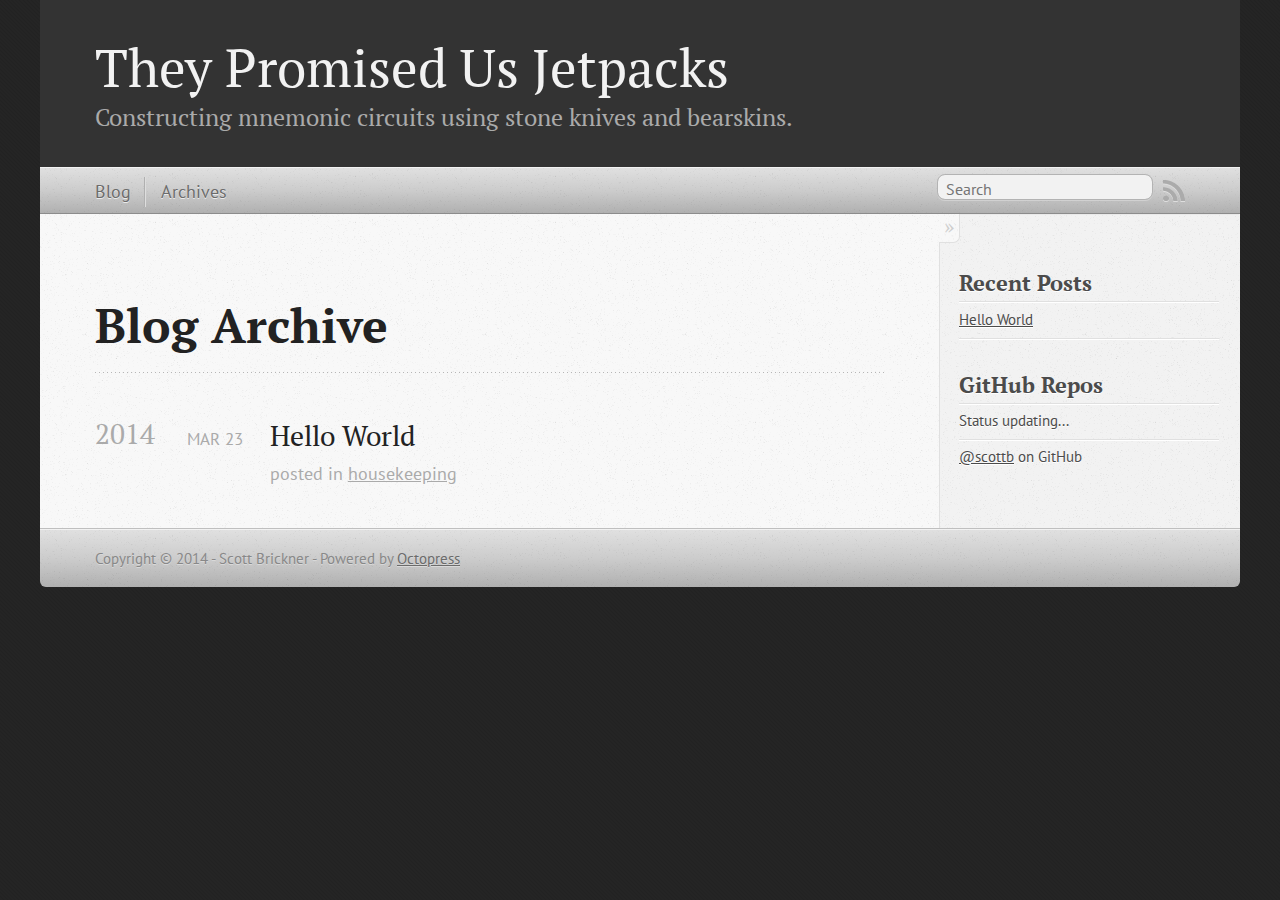
==== commit f995cc58: "Site updated at 2014-03-23 20:59:23 UTC" ====
--- a/blog/archives/index.html
+++ b/blog/archives/index.html
@@ -9,7 +9,8 @@
   <meta name="author" content="Scott Brickner">
 
   
-  <meta name="description" content="Blog Archive Recent Posts GitHub Repos Status updating... @scottb on GitHub $(document).ready(function(){ if (!window.jXHR){ var jxhr = document. &hellip;">
+  <meta name="description" content="Blog Archive 2014 Hello World
+Mar 23 2014 posted in housekeeping Recent Posts Hello World GitHub Repos Status updating... @scottb on GitHub $( &hellip;">
   
 
   <!-- http://t.co/dKP3o1e -->
@@ -73,6 +74,23 @@
   
   <div id="blog-archives">
 
+
+
+  
+  <h2>2014</h2>
+
+<article>
+  
+<h1><a href="/blog/2014/03/23/hello-world/">Hello World</a></h1>
+<time datetime="2014-03-23T16:55:52-04:00" pubdate><span class='month'>Mar</span> <span class='day'>23</span> <span class='year'>2014</span></time>
+
+<footer>
+  <span class="categories">posted in <a class='category' href='/blog/categories/housekeeping/'>housekeeping</a></span>
+</footer>
+
+
+</article>
+
 </div>
 
   
@@ -85,6 +103,10 @@
     <section>
   <h1>Recent Posts</h1>
   <ul id="recent_posts">
+    
+      <li class="post">
+        <a href="/blog/2014/03/23/hello-world/">Hello World</a>
+      </li>
     
   </ul>
 </section>
